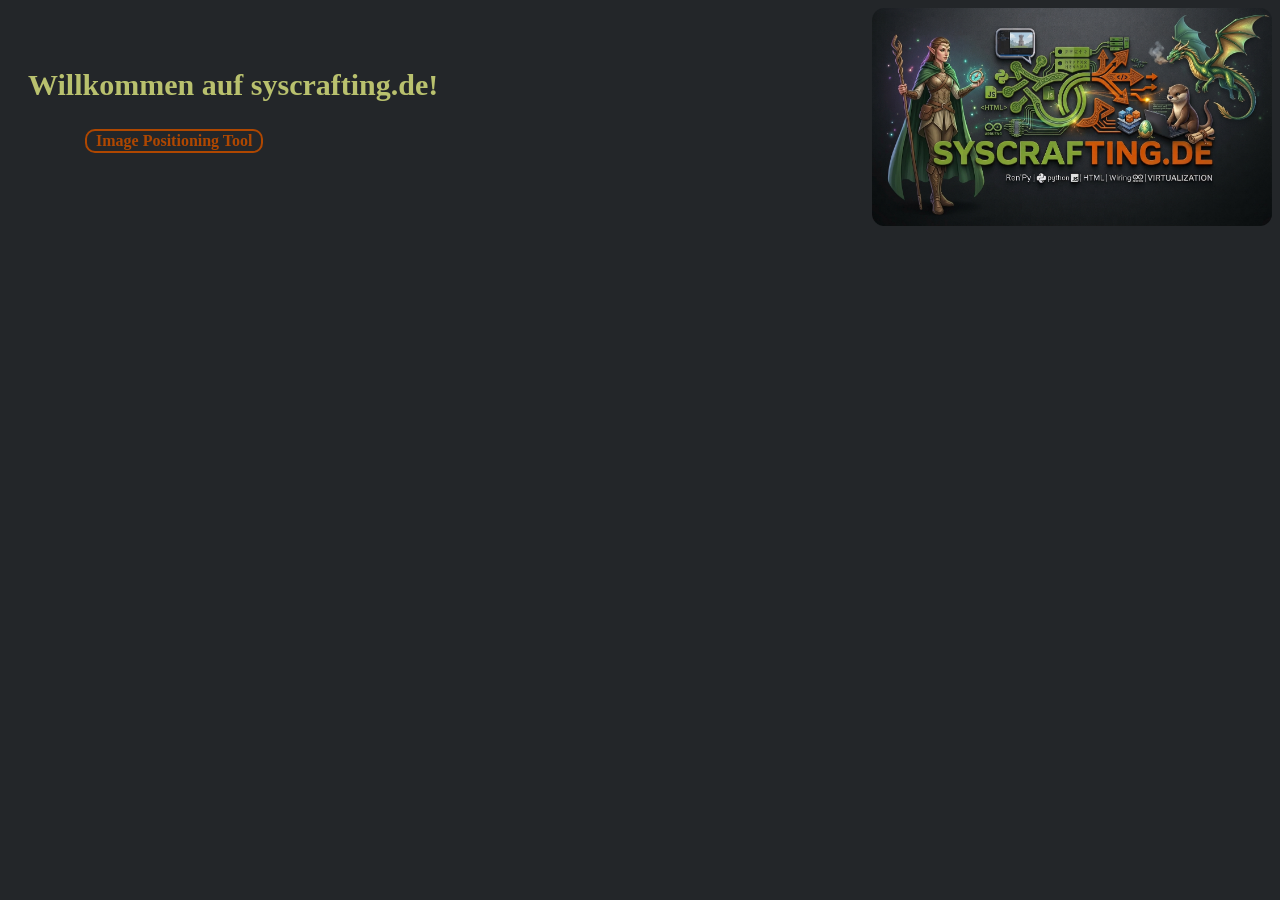
==== syscrafting/index.html @ 78090a83 "V0.1.0.6 - Animationen für Links und Logo hinzugefügt. 01. Domainname festgelegt: syscrafting.de 02." ====
<!DOCTYPE html>
<html lang="de">

<head>
    <meta charset="UTF-8">
    <meta name="viewport" content="width=device-width, initial-scale=1.0">

    <title>syscrafting.de</title>

    <link rel="stylesheet" href="style.css">
</head>


<body>
    <header class="logo-header">
        <img src="images/logo_website.png" class="logo-website" alt="Website Logo">
    </header>

    <main>
        <h1 class="titel-mainpage">Willkommen auf syscrafting.de!</h1>
    </main>

    <nav>
        <a class="frame-link" href="ipt.html">Image Positioning Tool</a>
    </nav>

    <script src="script.js"></script>

</body>
</html>
---- syscrafting/style.css ----
body {
    margin: 1;
    padding: 0;
    color: #c6c6c6;
    background-color: #232629;
}

a {
    position: relative;
    text-decoration: none;
    color: #af4700;
    font-weight: 600;
}

a::after {
    content: "";
    position: absolute;
    left: 0;
    bottom: 0px;
    width: 0;
    height: 2px;
    background-color: #d18b45;
    transition: width 0.3s ease;
}

a:hover::after {
    width: 100%;
}

h1 {
    color: #22af0e;
    font-size: 30px;
}

h2 {
    color: #22af0e;
    font-size: 24px;
}

h3 {
    color: #22af0e;
    font-size: 24px;
}

html {
    scroll-behavior: smooth;

    scrollbar-color: #2d9d1d #afafaf;
    scrollbar-width: thin;
}

main {
    position: relative;
    z-index: 2;
}

.zoomable-img {
    cursor: pointer;
    width: 600px;
    height: auto;
    transition: transform 0.2s ease, opacity 0.2s ease;
    border-radius: 4px
}

.zoomable-img:hover {
    opacity: 0.70;
}

.image-modal {
    display: none;
    position: fixed;
    z-index: 9999;
    top: 0;
    left: 0;
    width: 100%;
    height: 100%;
    background-color: rgba(0, 0, 0, 0.85);
    justify-content: center;
    align-items: center;
    cursor: zoom-out;
}

.image-modal img {
    max-width: 90%;
    max-height: 90%;
    border-radius: 6px;
    box-shadow: 0 10px 30px rgba(0, 0, 0, 0.7);
}

.logo-website {
    width: 400px;
    height: auto;
    position: absolute;
    top: 0;
    right: 0;
    margin-left: auto;
    opacity: 1;
    transition: none;
}

.logo-header {
    position: sticky;
    top: 0;
    right: 0;
    height: 40px;
    width: 100%;
    z-index: 1;
}

.frame-link {
    display: inline-block;
    position: relative;
    padding: 8px 16px;
    border: 2px solid transparent;
    text-decoration: none;
    left: 70px;
}

.frame-link::before {
    content: "";
    position: absolute;
    inset: 5px;
    border: 2px solid #af4700;
    border-radius: 10px;
    transition: inset 0.3s ease, border-color 0.3s ease;
    pointer-events: none;
}

.frame-link:hover::before {
    inset: 0;
    border-color: #d18b45;
}

.frame-link::after {
    display: none;
}

.titel-mainpage {
    position: relative;
    left: 20px;
    color: #b9c16e;
}

.word-distance {
    left: 50px;
}

#search {
    background-color: #232629;
    border: 1px solid #ccc;
    padding: 6px 10px;
    border-radius: 8px;
    transition: all 0.02s ease;
    color: #b4b4b4;
}

#search:focus {
    background-color: #393d41;
    border-color: #2d9d1d;
    outline: none;
    box-shadow: 0 0 20px rgba(17, 61, 11, 0.6);
}

#search_btn {
    background-color: #393d41;
    padding: 6px 10px;
    border: 1px solid #ccc;
    border-radius: 8px;
    color: #b4b4b4;
}

#search_btn:hover {
    background: linear-gradient(to bottom, #6a6a6a, #424242);
    border: 1px solid #2d9d1d;
    box-shadow: 0 0 20px rgba(17, 61, 11, 0.6);
    transition: all 0.02s ease;
}

#search_btn:active {
    background: linear-gradient(to bottom, #2b2b2b, #3d3d3d);
    border: 1px solid #1a6611;
    box-shadow: inset 0 4px 6px rgba(0, 0, 0, 0.6);
}

#function_table_content caption {
    background-color: #474d52;
    border: 1px solid #c6c6c6;
    padding: 12px 10px;
    font-weight: bold;
}

#function_table_content {
    border-collapse: collapse;
}

#function_table_content th,
#function_table_content td {
    border: 1px solid #c6c6c6;
    padding: 10px;
    text-align: left;
}

#function_table_content th {
    background-color: #474d52;
}

#function_table_content tr:nth-child(even) td {
    background-color: #353a3e;
}

#function_table_content tr:nth-child(odd) td {
    background-color: #2c3034;
}

#function_table_content tr:hover td {
    background-color: #454c52;
}

#function_table_content mark {
    background-color: #e6c229;
    color: #232629;
    font-weight: bold;
    padding: 2px;
    border-radius: 3px;
}
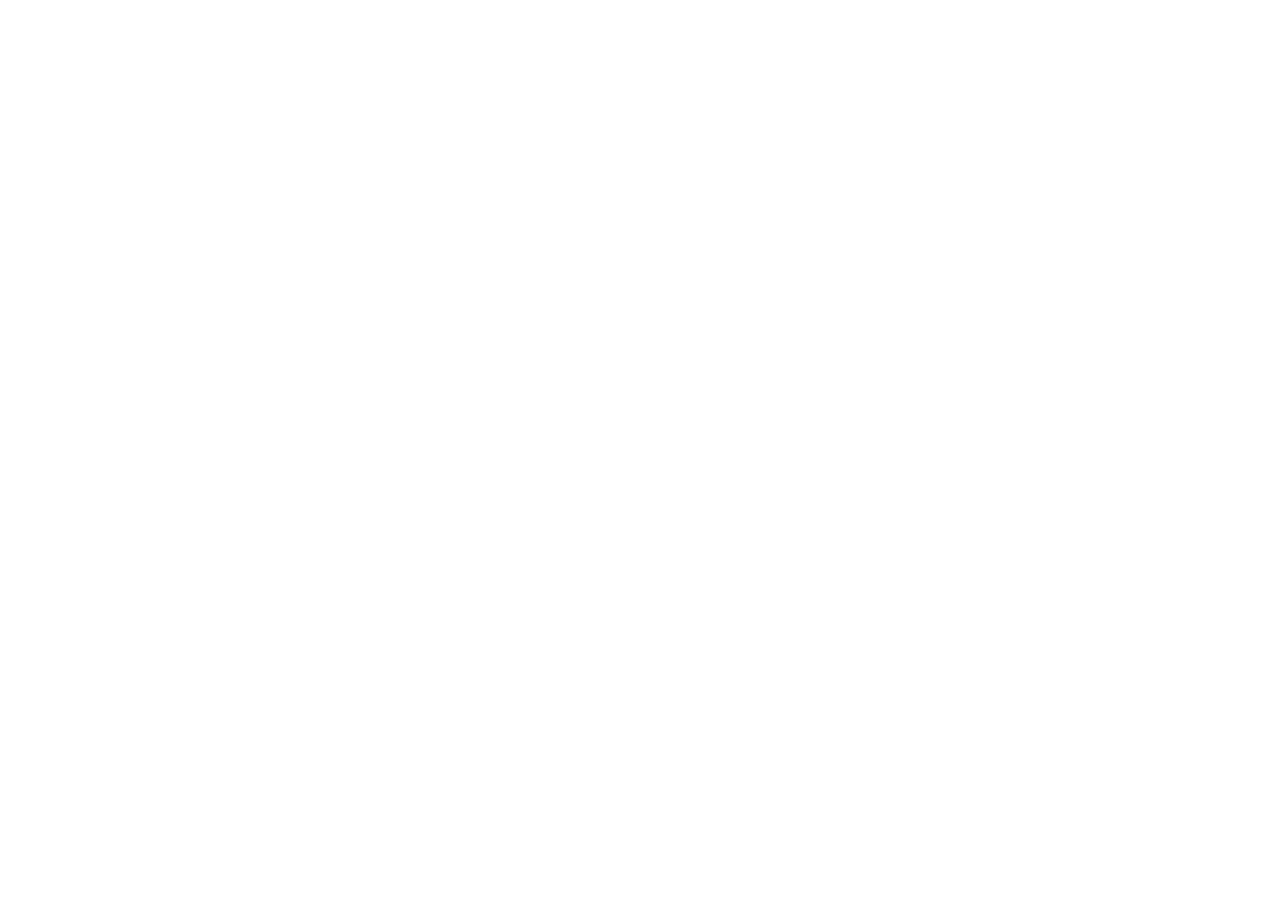
==== commit 78b9e9af: "V0.1.0.8 - Fehlerhafter Fade-Effekt auf langsameren Rechner. 01. Die Seite wird ohne CSS-Eigenschaft" ====
--- a/syscrafting/index.html
+++ b/syscrafting/index.html
@@ -6,13 +6,19 @@
     <meta charset="UTF-8">
     <meta name="viewport" content="width=device-width, initial-scale=1.0">
 
-    <title>syscrafting.de</title>
+    <style>
+        html {
+            opacity: 0;
+            transition: opacity 0.3s ease-in-out;
+        }
+    </style>
 
     <link rel="stylesheet" href="style.css">
+    <title>syscrafting.de</title>
 </head>
 
 
-<body>
+<body class="page-loading">
     <header class="logo-header">
         <img src="images/logo_website.png" class="logo-website" alt="Website Logo">
     </header>
--- a/syscrafting/style.css
+++ b/syscrafting/style.css
@@ -1,9 +1,23 @@
+
+html {
+    background-color: #232629;
+}
 
 body {
-    margin: 1;
+    margin: 0;
     padding: 0;
     color: #c6c6c6;
     background-color: #232629;
+    opacity: 1;
+    transition: opacity 0.3s ease-in-out;
+}
+
+html.fade-in {
+    opacity: 1;
+}
+
+html.fade-out {
+    opacity: 0;
 }
 
 a {
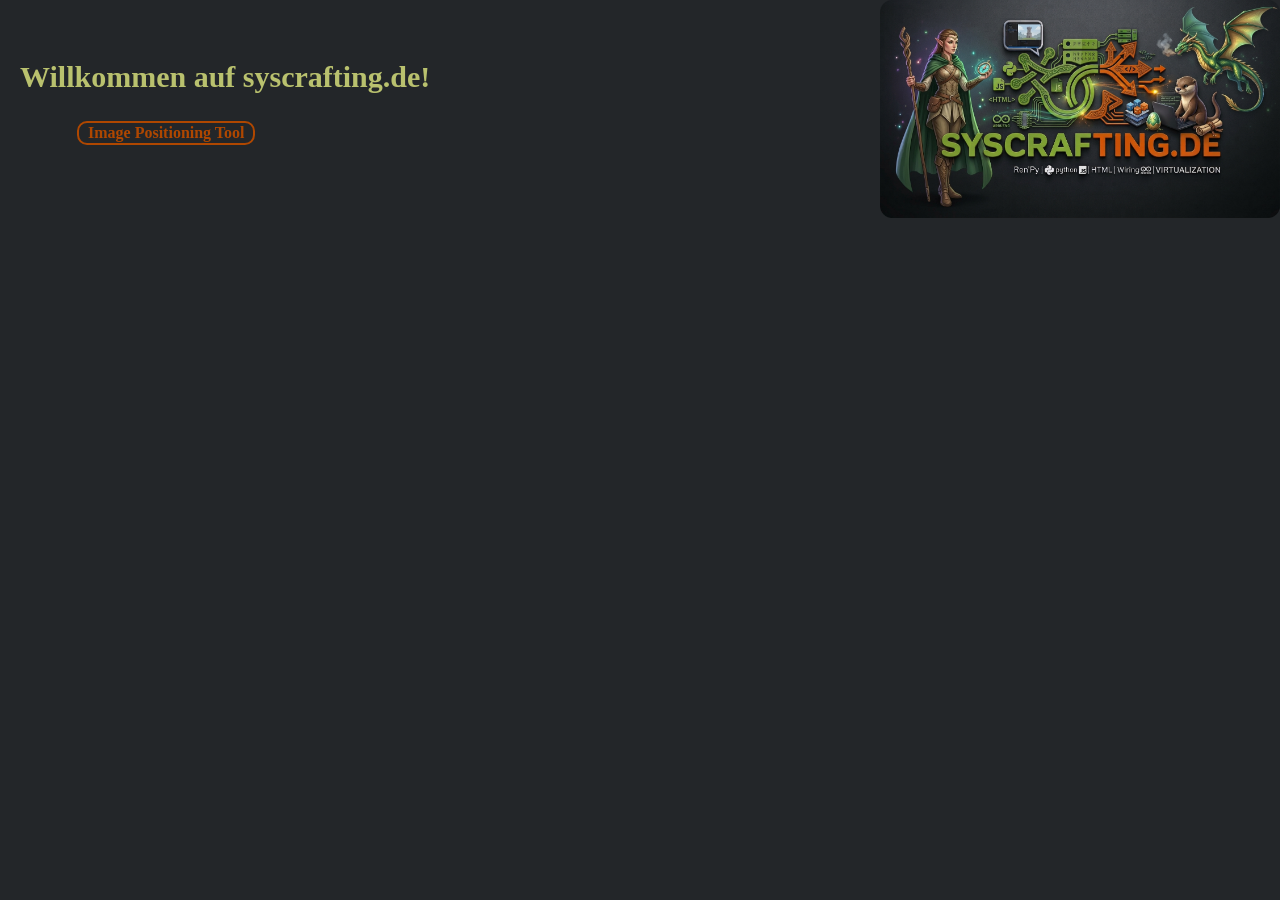
==== commit b97449f8: "V0.1.0.9 - Testbuttons und Testfunktionen zum Ein- und Ausblenden hinzugefügt. 01. Die Überschrift d" ====
--- a/syscrafting/index.html
+++ b/syscrafting/index.html
@@ -6,12 +6,12 @@
     <meta charset="UTF-8">
     <meta name="viewport" content="width=device-width, initial-scale=1.0">
 
-    <style>
+<!--    <style>
         html {
             opacity: 0;
             transition: opacity 0.3s ease-in-out;
         }
-    </style>
+    </style>-->
 
     <link rel="stylesheet" href="style.css">
     <title>syscrafting.de</title>
--- a/syscrafting/style.css
+++ b/syscrafting/style.css
@@ -8,16 +8,25 @@
     padding: 0;
     color: #c6c6c6;
     background-color: #232629;
+/*    opacity: 1;
+    transition: opacity 0.3s ease-in-out;*/
+}
+
+/*html.fade-in {
     opacity: 1;
-    transition: opacity 0.3s ease-in-out;
-}
-
-html.fade-in {
+}*/
+
+/*html.fade-out {
+    opacity: 0;
+}*/
+
+.my-text {
     opacity: 1;
-}
-
-html.fade-out {
-    opacity: 0;
+    transition: opacity 1s ease;
+}
+
+.my-text.fade-out {
+    opacity: 0 !important;
 }
 
 a {
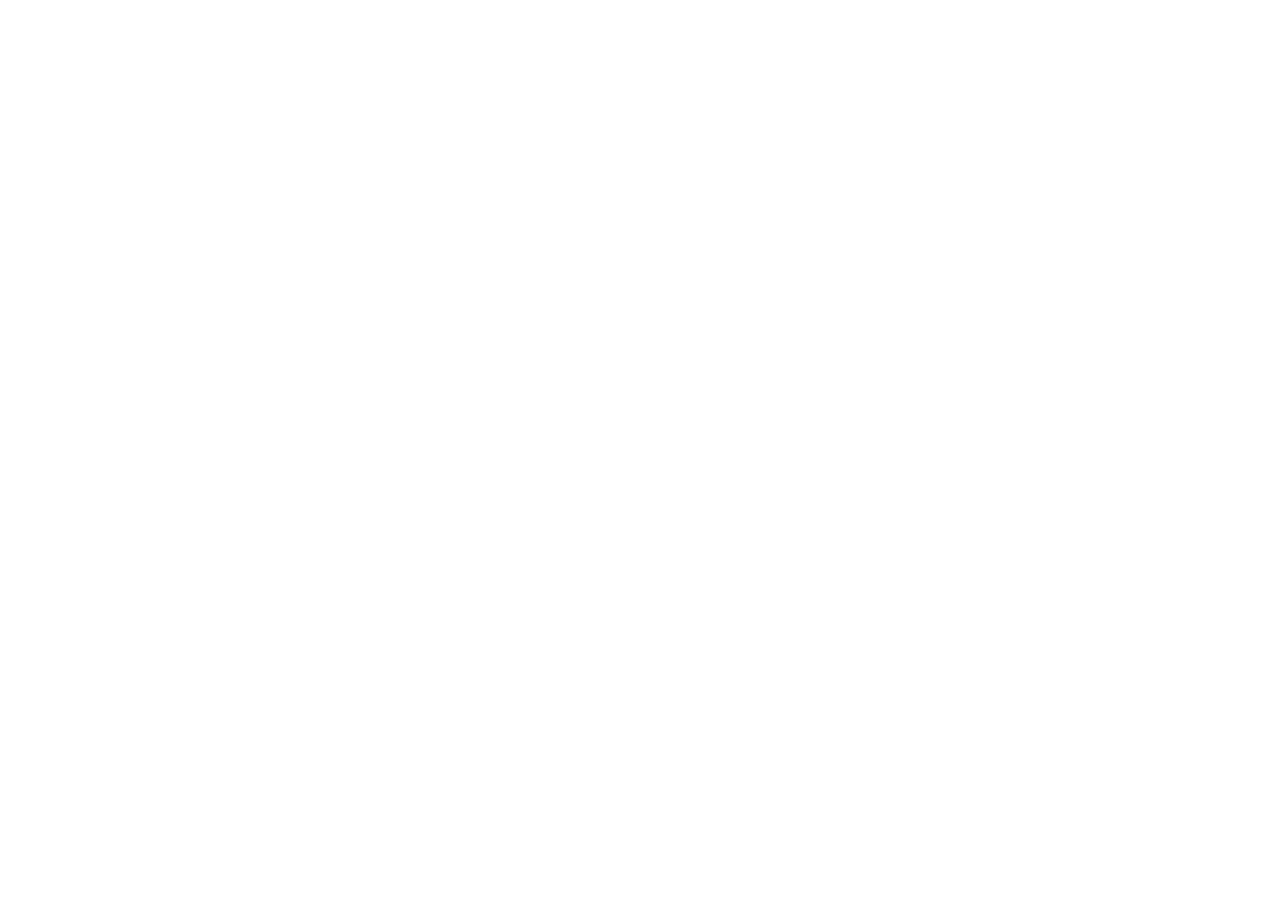
==== commit eb4b664e: "V0.1.0.10 - Test Ausblenden mit und ohne Fade." ====
--- a/syscrafting/index.html
+++ b/syscrafting/index.html
@@ -1,6 +1,6 @@
 
 <!DOCTYPE html>
-<html lang="de">
+<html lang="de" class="hide_website">
 
 <head>
     <meta charset="UTF-8">
--- a/syscrafting/style.css
+++ b/syscrafting/style.css
@@ -8,25 +8,22 @@
     padding: 0;
     color: #c6c6c6;
     background-color: #232629;
-/*    opacity: 1;
-    transition: opacity 0.3s ease-in-out;*/
-}
-
-/*html.fade-in {
+}
+
+.website {
+    transition: opacity 1s ease;
+}
+
+.website.fade-in {
     opacity: 1;
-}*/
-
-/*html.fade-out {
+}
+
+.website.fade-out {
     opacity: 0;
-}*/
-
-.my-text {
-    opacity: 1;
-    transition: opacity 1s ease;
-}
-
-.my-text.fade-out {
-    opacity: 0 !important;
+}
+
+.hide_website {
+    opacity: 0;
 }
 
 a {
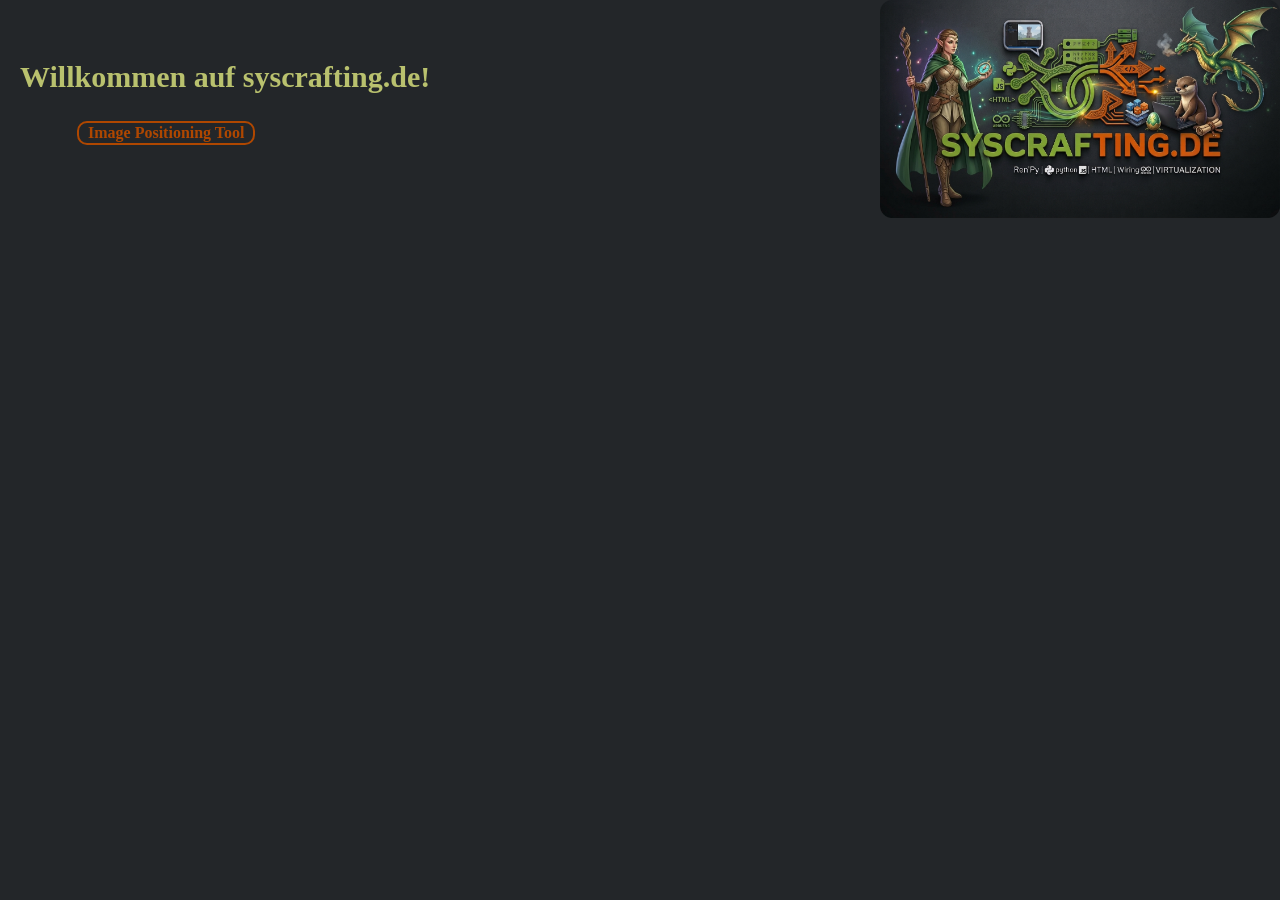
==== commit 0333d2f3: "V0.1.0.11 - Fade-Effekt Seitenwechsel Unterseiten überarbeitet. 01. Funktionen hide, fadeOutCallIpt," ====
--- a/syscrafting/index.html
+++ b/syscrafting/index.html
@@ -1,24 +1,17 @@
 
 <!DOCTYPE html>
-<html lang="de" class="hide_website">
+<html lang="de" class="website">
 
 <head>
     <meta charset="UTF-8">
     <meta name="viewport" content="width=device-width, initial-scale=1.0">
-
-<!--    <style>
-        html {
-            opacity: 0;
-            transition: opacity 0.3s ease-in-out;
-        }
-    </style>-->
 
     <link rel="stylesheet" href="style.css">
     <title>syscrafting.de</title>
 </head>
 
 
-<body class="page-loading">
+<body>
     <header class="logo-header">
         <img src="images/logo_website.png" class="logo-website" alt="Website Logo">
     </header>
@@ -28,11 +21,14 @@
     </main>
 
     <nav>
-        <a class="frame-link" href="ipt.html">Image Positioning Tool</a>
+        <a class="frame-link" onclick="fadeOutCallIpt(event)">Image Positioning Tool</a>
     </nav>
 
     <script src="script.js"></script>
 
+    <script>
+        hideFadeIn();
+    </script>
 </body>
 </html>
 
--- a/syscrafting/style.css
+++ b/syscrafting/style.css
@@ -10,19 +10,18 @@
     background-color: #232629;
 }
 
-.website {
-    transition: opacity 1s ease;
-}
-
 .website.fade-in {
+    transition: opacity 500ms ease;
     opacity: 1;
 }
 
 .website.fade-out {
+    transition: opacity 500ms ease;
     opacity: 0;
 }
 
-.hide_website {
+.website.hide {
+    transition: none;
     opacity: 0;
 }
 
@@ -135,6 +134,7 @@
     border: 2px solid transparent;
     text-decoration: none;
     left: 70px;
+    cursor: pointer;
 }
 
 .frame-link::before {
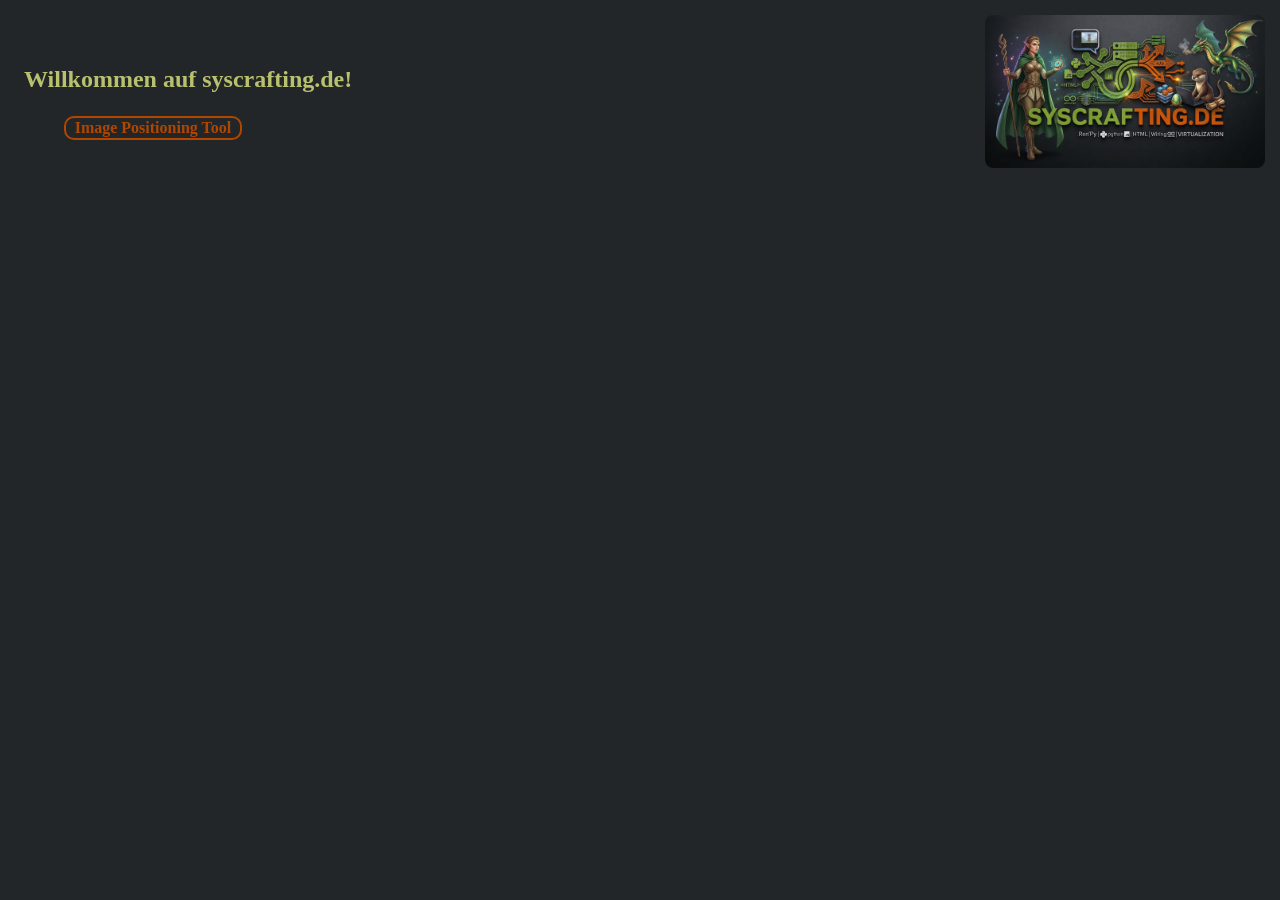
==== commit 975c6e3e: "V0.1.0.12 - Skalierung hinzugefügt. 01. Proportionale Skalierung der Elemente hinzugefügt. 02. Respo" ====
--- a/syscrafting/index.html
+++ b/syscrafting/index.html
@@ -1,34 +1,38 @@
 
 <!DOCTYPE html>
-<html lang="de" class="website">
+<html lang="de" class="website hide">
 
 <head>
     <meta charset="UTF-8">
     <meta name="viewport" content="width=device-width, initial-scale=1.0">
 
+    <title>syscrafting.de</title>
+
     <link rel="stylesheet" href="style.css">
-    <title>syscrafting.de</title>
-</head>
-
-
-<body>
-    <header class="logo-header">
-        <img src="images/logo_website.png" class="logo-website" alt="Website Logo">
-    </header>
-
-    <main>
-        <h1 class="titel-mainpage">Willkommen auf syscrafting.de!</h1>
-    </main>
-
-    <nav>
-        <a class="frame-link" onclick="fadeOutCallIpt(event)">Image Positioning Tool</a>
-    </nav>
-
     <script src="script.js"></script>
 
     <script>
         hideFadeIn();
     </script>
+</head>
+
+<body>
+    <header class="logo-header">
+        <img src="images/logo_website.png"
+            class="logo-website"
+            alt="Website Logo"
+        >
+    </header>
+
+    <main>
+        <h1 class="titel-mainpage">Willkommen auf syscrafting.de!</h1>
+
+    <nav>
+        <a class="frame-link"
+        onclick="fadeOutCallIpt(event)">Image Positioning Tool</a>
+    </nav>
+
+    </main>
 </body>
 </html>
 
--- a/syscrafting/style.css
+++ b/syscrafting/style.css
@@ -1,3 +1,7 @@
+
+* {
+    box-sizing: border-box;
+}
 
 html {
     background-color: #232629;
@@ -5,7 +9,7 @@
 
 body {
     margin: 0;
-    padding: 0;
+    padding: 10px;
     color: #c6c6c6;
     background-color: #232629;
 }
@@ -71,12 +75,13 @@
 
 main {
     position: relative;
-    z-index: 2;
+    z-index: 1;
 }
 
 .zoomable-img {
     cursor: pointer;
-    width: 600px;
+    width: 100;
+    max-width: 600px;
     height: auto;
     transition: transform 0.2s ease, opacity 0.2s ease;
     border-radius: 4px
@@ -108,11 +113,11 @@
 }
 
 .logo-website {
-    width: 400px;
+    width: clamp(280px, 20.833vw, 400px);
     height: auto;
     position: absolute;
-    top: 0;
-    right: 0;
+    top: 5px;
+    right: 5px;
     margin-left: auto;
     opacity: 1;
     transition: none;
@@ -133,7 +138,7 @@
     padding: 8px 16px;
     border: 2px solid transparent;
     text-decoration: none;
-    left: 70px;
+    left: clamp(20px, 3.646vw, 70px);
     cursor: pointer;
 }
 
@@ -158,8 +163,10 @@
 
 .titel-mainpage {
     position: relative;
-    left: 20px;
+    left: clamp(14px, 1.04vw, 20px);
     color: #b9c16e;
+    font-size: clamp(24px, 1.563vw, 30px);
+    max-width: calc(100% - 300px);
 }
 
 .word-distance {
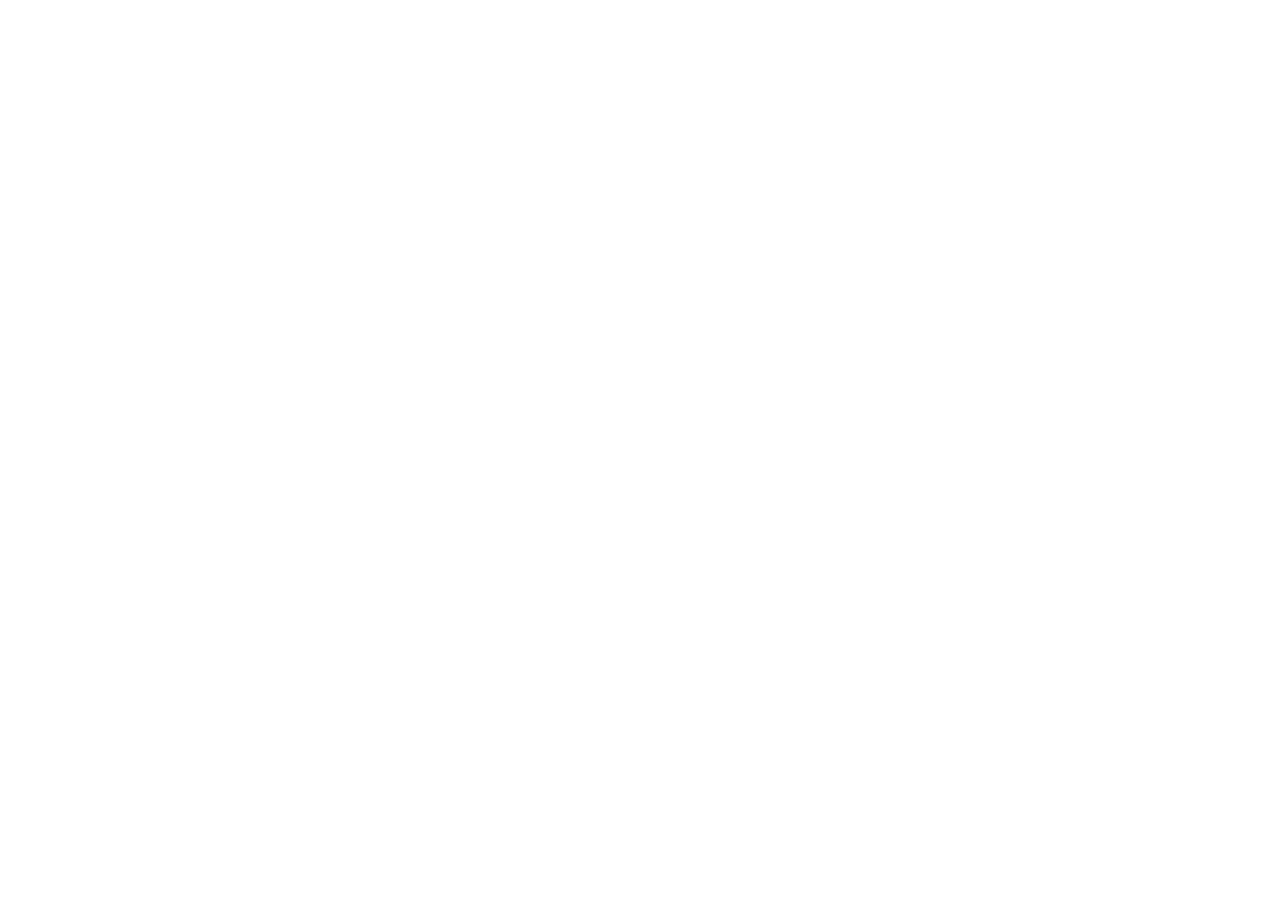
==== commit c9f567f9: "V0.1.0.14 - Animation Fortschrittbalken bearbeitet. 01. Rücksetzung des Buttons nach Abschluss des D" ====
--- a/syscrafting/index.html
+++ b/syscrafting/index.html
@@ -3,6 +3,8 @@
 <html lang="de" class="website hide">
 
 <head>
+    <link rel="icon" href="data:,">
+
     <meta charset="UTF-8">
     <meta name="viewport" content="width=device-width, initial-scale=1.0">
 
--- a/syscrafting/style.css
+++ b/syscrafting/style.css
@@ -253,3 +253,169 @@
 }
 
 
+/* Download-Link */
+.download-link {
+    display: inline-block;
+    position: relative;
+    padding: 8px 16px;
+    text-decoration: none;
+    cursor: pointer;
+    color: #af4700;
+}
+
+/* Animierter Rahmen */
+.download-link::before {
+    content: "";
+    position: absolute;
+    inset: 5px;
+    border: 2px solid #af4700;
+    border-radius: 10px;
+    clip-path: inset(0);
+    opacity: 1;
+    transition: inset 0.3s ease, border-color 0.3s ease;
+    pointer-events: none;
+}
+
+/* Hover wie bei frame-link */
+.download-link:hover::before {
+    inset: 0;
+    border-color: #d18b45;
+}
+
+/* Streifen rechts neben dem Wort */
+.download-link::after {
+    content: "";
+    position: absolute;
+    left: 100%;
+    top: 50%;
+    width: 0;
+    height: 3px;
+    background-color: #d18b45;
+    transform: translateY(-50%);
+    opacity: 0;
+}
+
+/* Animation beim Klick */
+.download-link.animate::before {
+    animation: frame-open 0.7s ease forwards;
+}
+
+.download-link.animate::after {
+    animation: strip-flow 0.7s ease 0.35s forwards;
+}
+
+@keyframes frame-open {
+    100% {
+        clip-path: inset(0 0 0 100%);
+    }
+
+    0% {
+        clip-path: inset(0 0 0 0);
+    }
+}
+
+@keyframes strip-flow {
+    0% {
+        width: 0;
+        opacity: 1;
+    }
+
+    70% {
+        width: 140px;
+        opacity: 1;
+    }
+
+    100% {
+        width: 180px;
+        opacity: 0;
+    }
+}
+
+
+/* Download-Symbol */
+.download-symbol {
+    position: absolute;
+    left: calc(100% + 170px);
+    top: 50%;
+    width: 22px;
+    height: 22px;
+    transform: translateY(-50%);
+    overflow: visible;
+    opacity: 0;
+}
+
+/* Zeichenpfad */
+.download-symbol path {
+    stroke-dasharray: 40;
+    stroke-dashoffset: 40;
+}
+
+/* Symbol erscheint nach dem Streifen */
+.download-link.animate .download-symbol {
+    animation: symbol-appear 0.2s ease 0.9s forwards;
+}
+
+.download-link.animate .download-symbol path {
+    animation: symbol-draw 0.4s ease 0.95s forwards;
+}
+
+@keyframes symbol-appear {
+    to {
+        opacity: 1;
+    }
+}
+
+@keyframes symbol-draw {
+    to {
+        stroke-dashoffset: 0;
+    }
+}
+
+/* Fortschrittsbalken */
+.download-progress {
+    position: absolute;
+    top: calc(100% + 8px);
+    left: 0;
+    width: 530px;
+    height: 4px;
+    background-color: #474d52;
+    border-radius: 4px;
+    overflow: hidden;
+    opacity: 0;
+}
+
+/* Fortschrittsanzeige */
+.download-progress-fill {
+    display: block;
+    width: 0;
+    height: 100%;
+    background-color: #d18b45;
+    border-radius: 4px;
+}
+
+/* Balken nach dem Pfeil einblenden */
+.download-link.animate .download-progress {
+    animation: progress-appear 0.3s ease 1.4s forwards;
+}
+
+@keyframes progress-appear {
+    to {
+        opacity: 1;
+    }
+}
+
+/* Rahmen nach abgeschlossenem Download */
+
+.download-link.finished::before {
+    clip-path: inset(0);
+    opacity: 1;
+}
+
+
+
+
+
+
+
+
+
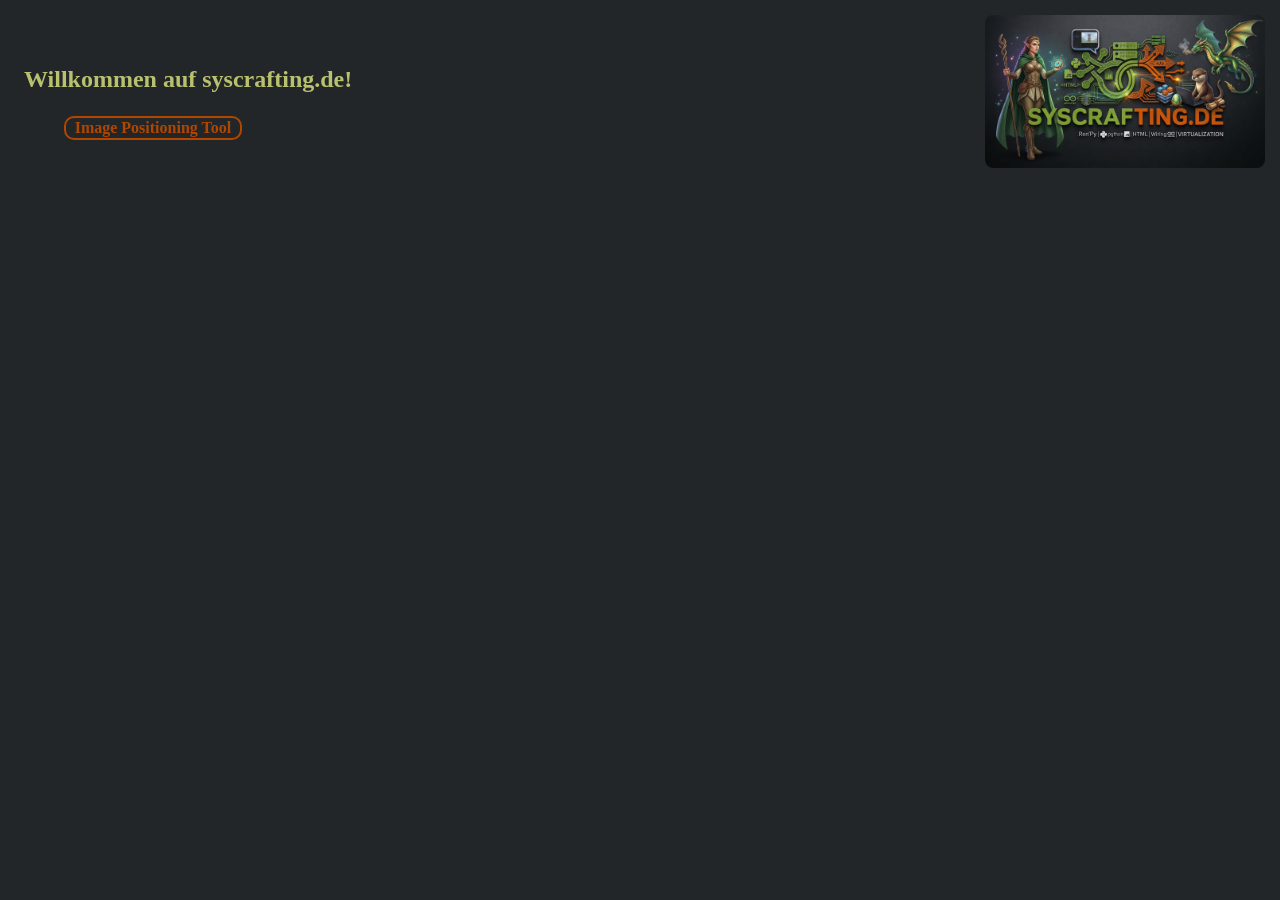
==== commit 9e33e6e6: "V0.1.0.16 - Design verbessert, Downloadverlinkungen erweitert. 01. ipt.html: Verlinkung "Beispielpro" ====
--- a/syscrafting/index.html
+++ b/syscrafting/index.html
@@ -31,7 +31,7 @@
 
     <nav>
         <a class="frame-link"
-        onclick="fadeOutCallIpt(event)">Image Positioning Tool</a>
+            onclick="fadeOutCallIpt(event)">Image Positioning Tool</a>
     </nav>
 
     </main>
--- a/syscrafting/style.css
+++ b/syscrafting/style.css
@@ -78,9 +78,28 @@
     z-index: 1;
 }
 
+.zoomable-img-container {
+    position: relative;
+    display: inline-block;
+}
+
+.zoomable-img-container::after {
+    content: "";
+    position: absolute;
+    inset: 0;
+    background: rgba(80, 44, 16, 0.2);
+    opacity: 0;
+    pointer-events: none;
+    transition: opacity 0.3s ease;
+}
+
+.zoomable-img-container:hover::after {
+    opacity: 1;
+}
+
 .zoomable-img {
     cursor: pointer;
-    width: 100;
+    width: 100%;
     max-width: 600px;
     height: auto;
     transition: transform 0.2s ease, opacity 0.2s ease;
@@ -110,6 +129,17 @@
     max-height: 90%;
     border-radius: 6px;
     box-shadow: 0 10px 30px rgba(0, 0, 0, 0.7);
+    transform: scale(var(--zoom, 1));
+    transition: transform 0.15s ease-out;
+}
+
+@keyframes zoomIn {
+    from {
+        transform: scale(0.8);
+    }
+    to {
+        transform: scale(1);
+    }
 }
 
 .logo-website {
@@ -252,15 +282,20 @@
     border-radius: 3px;
 }
 
+.download-header {
+    position: relative;
+    left: clamp(20px, 3.646vw, 70px);
+}
 
 /* Download-Link */
 .download-link {
     display: inline-block;
     position: relative;
     padding: 8px 16px;
+    font-size: 15px;
     text-decoration: none;
     cursor: pointer;
-    color: #af4700;
+    color: #b8bf6d;
 }
 
 /* Animierter Rahmen */
@@ -268,7 +303,7 @@
     content: "";
     position: absolute;
     inset: 5px;
-    border: 2px solid #af4700;
+    border: 2px solid #b8bf6d;
     border-radius: 10px;
     clip-path: inset(0);
     opacity: 1;
@@ -279,7 +314,7 @@
 /* Hover wie bei frame-link */
 .download-link:hover::before {
     inset: 0;
-    border-color: #d18b45;
+    border-color: #87c360;
 }
 
 /* Streifen rechts neben dem Wort */
@@ -290,7 +325,7 @@
     top: 50%;
     width: 0;
     height: 3px;
-    background-color: #d18b45;
+    background-color: #87c360;
     transform: translateY(-50%);
     opacity: 0;
 }
@@ -342,6 +377,7 @@
     transform: translateY(-50%);
     overflow: visible;
     opacity: 0;
+    stroke: #87c360;
 }
 
 /* Zeichenpfad */
@@ -375,8 +411,8 @@
 .download-progress {
     position: absolute;
     top: calc(100% + 8px);
-    left: 0;
-    width: 530px;
+    left: 15px;
+    width: calc(100% + 180px);
     height: 4px;
     background-color: #474d52;
     border-radius: 4px;
@@ -389,7 +425,7 @@
     display: block;
     width: 0;
     height: 100%;
-    background-color: #d18b45;
+    background-color: #87c360;
     border-radius: 4px;
 }
 
@@ -404,18 +440,96 @@
     }
 }
 
-/* Rahmen nach abgeschlossenem Download */
-
+/* Rahmen nach abgeschlossenem Download. */
 .download-link.finished::before {
     clip-path: inset(0);
     opacity: 1;
 }
 
-
-
-
-
-
-
-
-
+.arrow-list {
+    list-style: none;
+    padding: 0;
+    width: 850px;
+}
+
+.arrow-list li {
+    display: flex;
+    align-items: center;
+    gap: 12px;
+    margin-bottom: 20px;
+}
+
+.arrow-text {
+    flex: 0 0 auto;
+    white-space: nowrap;
+}
+
+.arrow {
+    position: relative;
+    flex: 1;
+    min-width: 36px;
+    height: 2px;
+    background-color: transparent;
+}
+
+.arrow::before {
+    content: "";
+    position: absolute;
+    left: 0;
+    right: 10px;
+    top: 0;
+    height: 2px;
+    background-color: #87c360;
+}
+
+.arrow::after {
+    content: "";
+    position: absolute;
+    right: 0;
+    top: 50%;
+    transform: translateY(-50%);
+    border-top: 4px solid transparent;
+    border-bottom: 4px solid transparent;
+    border-left: 10px solid #87c360;
+}
+
+.arrow-end {
+    flex: 0 0 250px;
+    white-space: nowrap;
+    cursor: pointer;
+}
+
+/* Abbruch Download-Button */
+.download-item {
+    display: flex;
+    align-items: center;
+    gap: 45px;
+    position: relative;
+    left: clamp(20px, 3.646vw, 70px);
+}
+
+.download-cancel {
+    padding: 2px 2px;
+    font-size: 10px;
+    color: #b8bf6d;
+    background: transparent;
+    border: 1px solid #87c360;
+    border-radius: 4px;
+    cursor: pointer;
+    position: relative;
+    z-index: 1;
+}
+
+.download-cancel:hover {
+    color: white;
+    background: #367223;
+}
+
+.download-cancel[hidden] {
+    display: none;
+}
+
+
+
+
+
